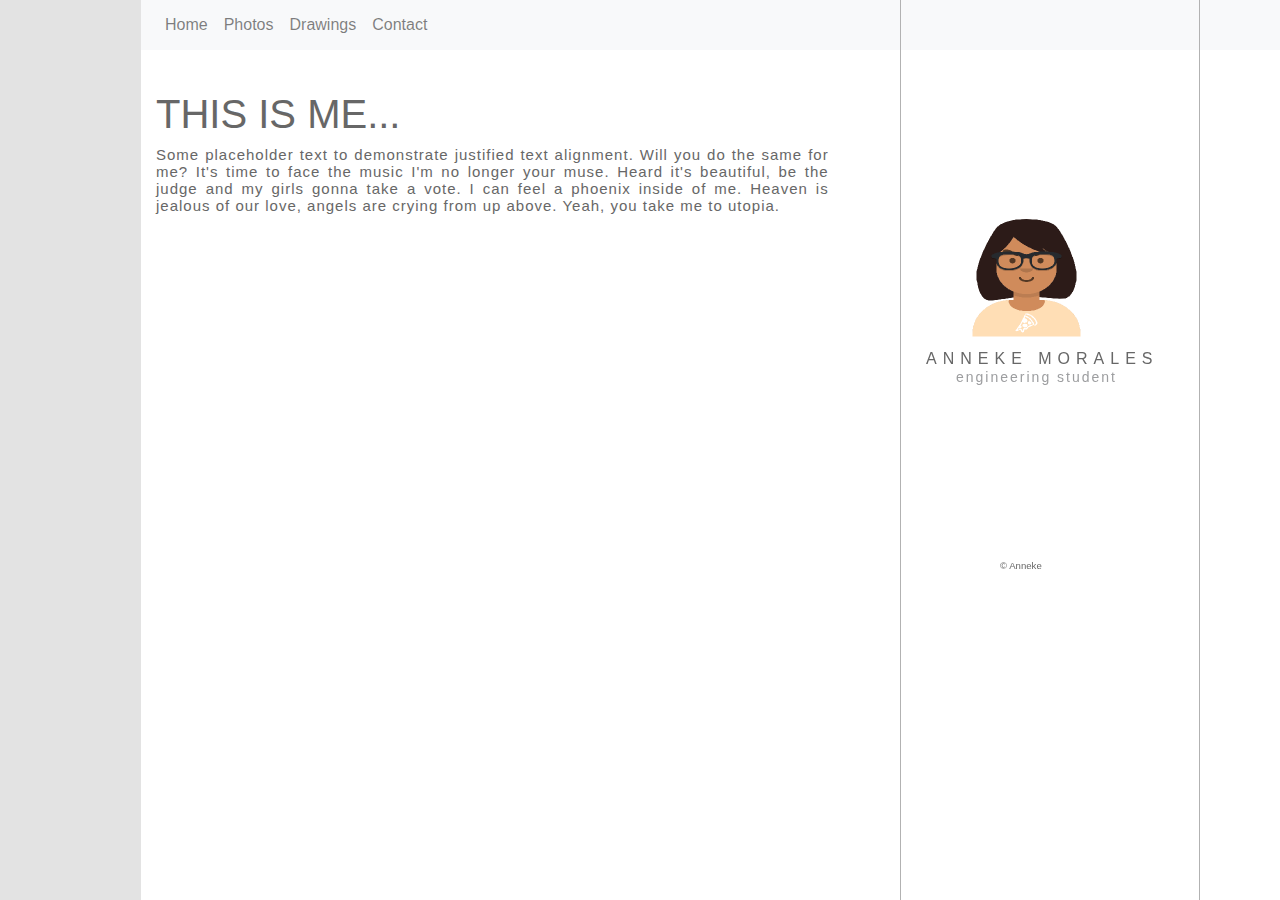
==== index.html @ a32eed47 "No terminado." ====
<!DOCTYPE html>
<html lang="en">

<head>
    <title>Anneke's webpage</title>
    <meta charset="utf-8">
    <meta name="viewport" content="width=device-width, initial-scale=1.0">
    <link rel="stylesheet" href="https://maxcdn.bootstrapcdn.com/bootstrap/4.5.2/css/bootstrap.min.css">
    <link rel="stylesheet" href="scss/main.css" type="text/css" media="screen">
    <script src="https://ajax.googleapis.com/ajax/libs/jquery/3.5.1/jquery.min.js"></script>
    <script src="https://cdnjs.cloudflare.com/ajax/libs/popper.js/1.16.0/umd/popper.min.js"></script>
    <script src="https://maxcdn.bootstrapcdn.com/bootstrap/4.5.2/js/bootstrap.min.js"></script>
<body>
<div id="pageNumber"></div>
<nav class="navbar navbar-expand-lg navbar-light bg-light" style="background-color: #676767;">
    <button class="navbar-toggler" type="button" data-toggle="collapse" data-target="#navbarNav"
        aria-controls="navbarNav" aria-expanded="false" aria-label="Toggle navigation">
        <span class="navbar-toggler-icon"></span>
    </button>
    <div class="collapse navbar-collapse" id="navbarNav">
        <ul class="navbar-nav">
            <li class="nav-item">
                <a class="nav-link" href="index.html">Home </a>
            </li>
            <li class="nav-item">
                <a class="nav-link" href="photos.html">Photos</a>
            </li>
            <li class="nav-item">
                <a class="nav-link" href="drawings.html">Drawings</a>
            </li>
            <li class="nav-item">
                <a class="nav-link" href="contact.html">Contact</a>
            </li>
        </ul>
    </div>
</nav>
<div class="container" style="margin-top:40px">
    <div class="row">
        <div class="col-sm-8">
            <div id="p">
                <h1>THIS IS ME...</h1>
                <div id="pletra">
                    <p class="text-justify">Some placeholder text to demonstrate justified text alignment. Will you do the same for me? It's time to face the music I'm no longer your muse. Heard it's beautiful, be the judge and my girls gonna take a vote. I can feel a phoenix inside of me. Heaven is jealous of our love, angels are crying from up above. Yeah, you take me to utopia.</p>
                    
                </div>
            </div>
            <br>
            <p></p>
        </div>
    </div>
    <div class="col-sm-3">
        <div id="kolomrechts">
            
            <img alt="Picture of Anneke Morales" src="image/Anneke.png" width="210" height="150">
            <div>
                <span id="navTitle">Anneke Morales</span>
                <br>
                <span id="subtitulo">engineering student</span>
            </div>
           

        </div>
    </div>
</div>
<div id="footer">
    &copy; Anneke
</div>
</body>
</html>
---- scss/main.css ----
* {
  margin: 0;
  padding: 0;
}

body {
  font: 100% Helvetica, sans-serif;
  color: #676767;
}

#pageNumber {
  float: left;
  margin: 0;
  padding-right: 10px;
  width: 141px;
  height: 900px;
  font-size: 123px;
  font-weight: 100;
  color: #676767;
  text-align: right;
  background-color: #e3e3e3;
  background-image: url("https://i.pinimg.com/564x/a0/7e/bd/a07ebd32b489dcf01905f35d0f73b306.jpg");
  background-attachment: fixed;
}

#kolomrechts {
  position: fixed;
  top: 0px;
  left: 900px;
  width: 300px;
  float: left;
  border-left: 1px solid #B2B2B2;
  border-right: 1px solid #B2B2B2;
  padding-right: 25px;
  padding-left: 25px;
  padding-top: 200px;
  padding-bottom: 32000px;
  margin-bottom: -32000px;
}

#footer {
  position: fixed;
  top: 560px;
  left: 1000px;
  padding-left: 0px;
  color: #676767;
  font-size: 60%;
}

#navTitle {
  font-size: 16px;
  font-weight: 400;
  letter-spacing: 6px;
  text-transform: uppercase;
  color: #676767;
  text-align-last: center;
}

#p {
  color: #676767;
}

#pletra {
  font-size: 15px;
  font-weight: 400;
  letter-spacing: 1px;
  margin-bottom: 15px;
}

.row {
  display: -ms-flexbox;
  /* IE10 */
  display: -webkit-box;
  display: flex;
  -ms-flex-wrap: wrap;
  /* IE10 */
  flex-wrap: wrap;
  padding: 0 4 px;
}

/* Create four equal columns that sits next to each other */
.column {
  -ms-flex: 25%;
  /* IE10 */
  -webkit-box-flex: 25%;
          flex: 25%;
  max-width: 25%;
  padding: 0 4px;
}

.column img {
  margin-top: 20px;
  vertical-align: middle;
  width: 100%;
}

#subtitulo {
  font-size: 14px;
  text-transform: lowercase;
  color: #9D9EA0;
  margin-top: 10px;
  padding: 0;
  padding-left: 30px;
  border: 0;
  outline: 0;
  vertical-align: baseline;
  text-align: left;
  letter-spacing: 2px;
}

/* Responsive layout - makes a two column-layout instead of four columns */
@media screen and (max-width: 800px) {
  .column {
    -ms-flex: 50%;
    -webkit-box-flex: 50%;
            flex: 50%;
    max-width: 50%;
  }
  #pageNumber {
    float: left;
    margin: 0;
    padding-right: 10px;
    width: 141px;
    height: 1800px;
    font-size: 123px;
    font-weight: 100;
    color: #676767;
    text-align: right;
    background-color: #e3e3e3;
    background-image: url("https://i.pinimg.com/564x/a0/7e/bd/a07ebd32b489dcf01905f35d0f73b306.jpg");
    background-attachment: fixed;
  }
  div.example {
    font-size: 80px;
  }
}

/* Responsive layout - makes the two columns stack on top of each other instead of next to each other */
@media screen and (max-width: 600px) {
  .column {
    -ms-flex: 100%;
    -webkit-box-flex: 100%;
            flex: 100%;
    max-width: 100%;
  }
  #pageNumber {
    float: left;
    margin: 0;
    padding-right: 10px;
    width: 141px;
    height: 1800px;
    font-size: 123px;
    font-weight: 100;
    color: #676767;
    text-align: right;
    background-color: #e3e3e3;
    background-image: url("https://i.pinimg.com/564x/a0/7e/bd/a07ebd32b489dcf01905f35d0f73b306.jpg");
    background-attachment: fixed;
  }
  div.example {
    font-size: 30px;
  }
}
/*# sourceMappingURL=main.css.map */
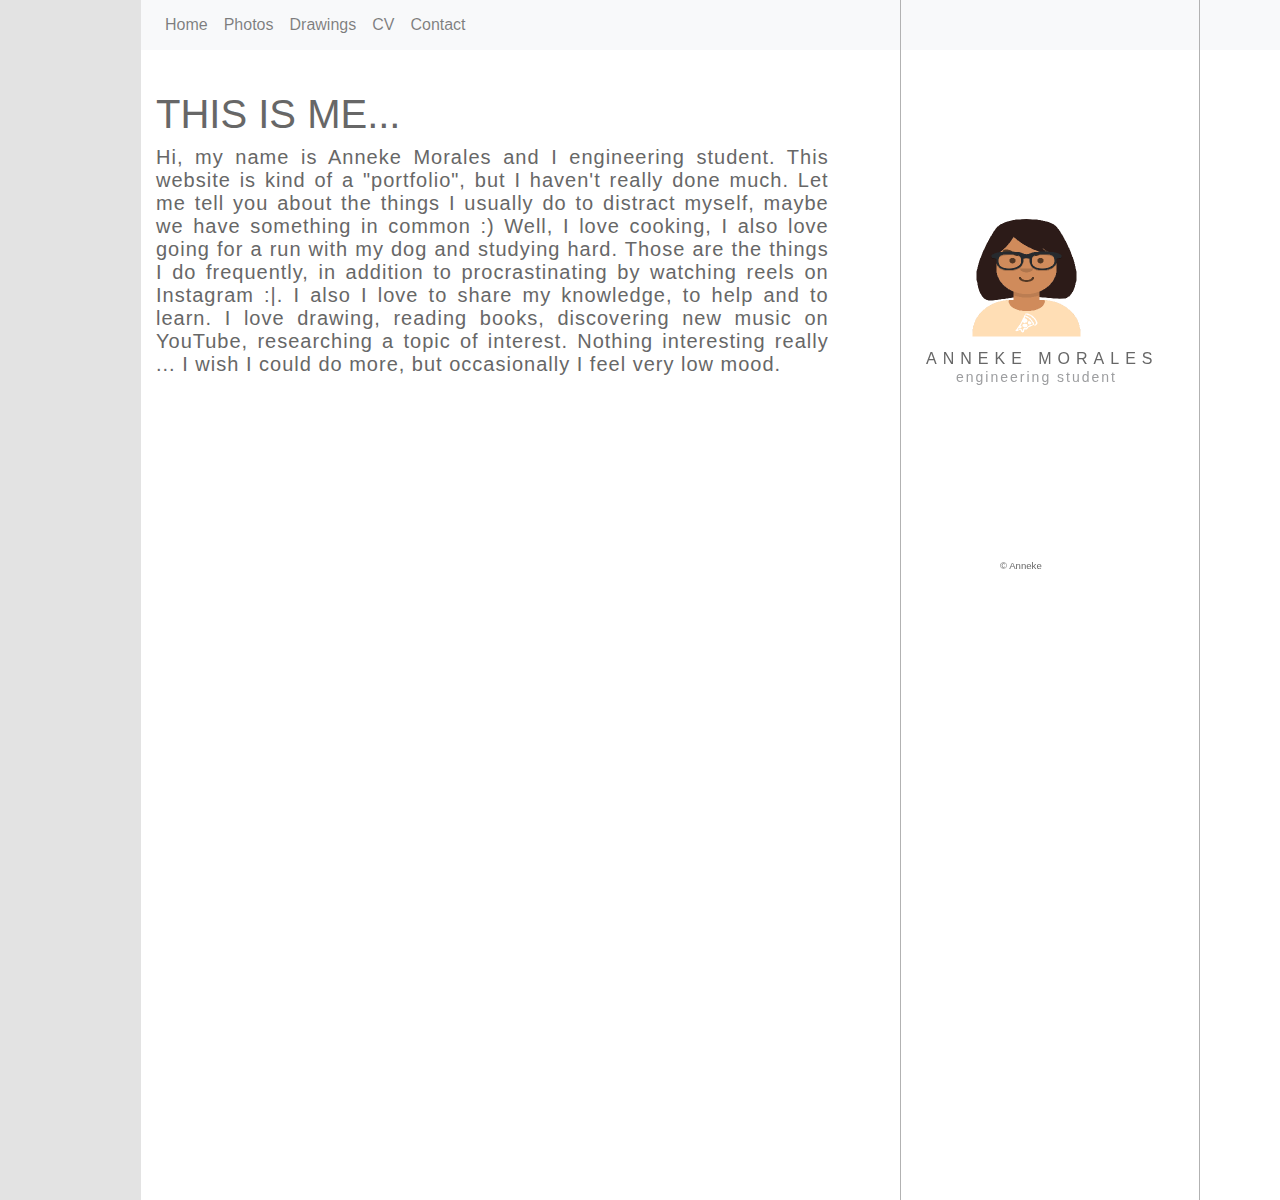
==== commit 7589c5cf: "Últimos cambios" ====
--- a/index.html
+++ b/index.html
@@ -29,6 +29,9 @@
                 <a class="nav-link" href="drawings.html">Drawings</a>
             </li>
             <li class="nav-item">
+                <a class="nav-link" href="CV.html">CV</a>
+            </li>
+            <li class="nav-item">
                 <a class="nav-link" href="contact.html">Contact</a>
             </li>
         </ul>
@@ -40,8 +43,17 @@
             <div id="p">
                 <h1>THIS IS ME...</h1>
                 <div id="pletra">
-                    <p class="text-justify">Some placeholder text to demonstrate justified text alignment. Will you do the same for me? It's time to face the music I'm no longer your muse. Heard it's beautiful, be the judge and my girls gonna take a vote. I can feel a phoenix inside of me. Heaven is jealous of our love, angels are crying from up above. Yeah, you take me to utopia.</p>
-                    
+                    <p class="text-justify"> 
+                    Hi, my name is Anneke Morales and I engineering student. 
+                    This website is kind of a "portfolio", but I haven't really done much. 
+                    Let me tell you about the things I usually do to distract myself, 
+                    maybe we have something in common :) Well, I love cooking, I also love 
+                    going for a run with my dog and studying hard. Those are the things I 
+                    do frequently, in addition to procrastinating by watching reels on Instagram :|. 
+                    I also I love to share my knowledge, to help and to learn. I love drawing, reading books,
+                    discovering new music on YouTube, researching a topic of interest. 
+                    Nothing interesting really ... I wish I could do more, but occasionally I feel 
+                    very low mood.</p>                   
                 </div>
             </div>
             <br>
@@ -49,8 +61,7 @@
         </div>
     </div>
     <div class="col-sm-3">
-        <div id="kolomrechts">
-            
+        <div id="kolomrechts">           
             <img alt="Picture of Anneke Morales" src="image/Anneke.png" width="210" height="150">
             <div>
                 <span id="navTitle">Anneke Morales</span>
--- a/scss/main.css
+++ b/scss/main.css
@@ -13,7 +13,7 @@
   margin: 0;
   padding-right: 10px;
   width: 141px;
-  height: 900px;
+  height: 1200px;
   font-size: 123px;
   font-weight: 100;
   color: #676767;
@@ -61,7 +61,7 @@
 }
 
 #pletra {
-  font-size: 15px;
+  font-size: 20px;
   font-weight: 400;
   letter-spacing: 1px;
   margin-bottom: 15px;
@@ -108,6 +108,19 @@
   letter-spacing: 2px;
 }
 
+.success {
+  position: left;
+  top: 660px;
+  font-family: Helvetica, sans-serif;
+  font-size: 18px;
+  font-weight: 300;
+  margin: 30px;
+}
+
+.success {
+  background-color: #ecf3ea;
+}
+
 /* Responsive layout - makes a two column-layout instead of four columns */
 @media screen and (max-width: 800px) {
   .column {
@@ -121,7 +134,7 @@
     margin: 0;
     padding-right: 10px;
     width: 141px;
-    height: 1800px;
+    height: 2000px;
     font-size: 123px;
     font-weight: 100;
     color: #676767;
@@ -129,9 +142,6 @@
     background-color: #e3e3e3;
     background-image: url("https://i.pinimg.com/564x/a0/7e/bd/a07ebd32b489dcf01905f35d0f73b306.jpg");
     background-attachment: fixed;
-  }
-  div.example {
-    font-size: 80px;
   }
 }
 
@@ -148,7 +158,7 @@
     margin: 0;
     padding-right: 10px;
     width: 141px;
-    height: 1800px;
+    height: 2000px;
     font-size: 123px;
     font-weight: 100;
     color: #676767;
@@ -157,8 +167,5 @@
     background-image: url("https://i.pinimg.com/564x/a0/7e/bd/a07ebd32b489dcf01905f35d0f73b306.jpg");
     background-attachment: fixed;
   }
-  div.example {
-    font-size: 30px;
-  }
 }
 /*# sourceMappingURL=main.css.map */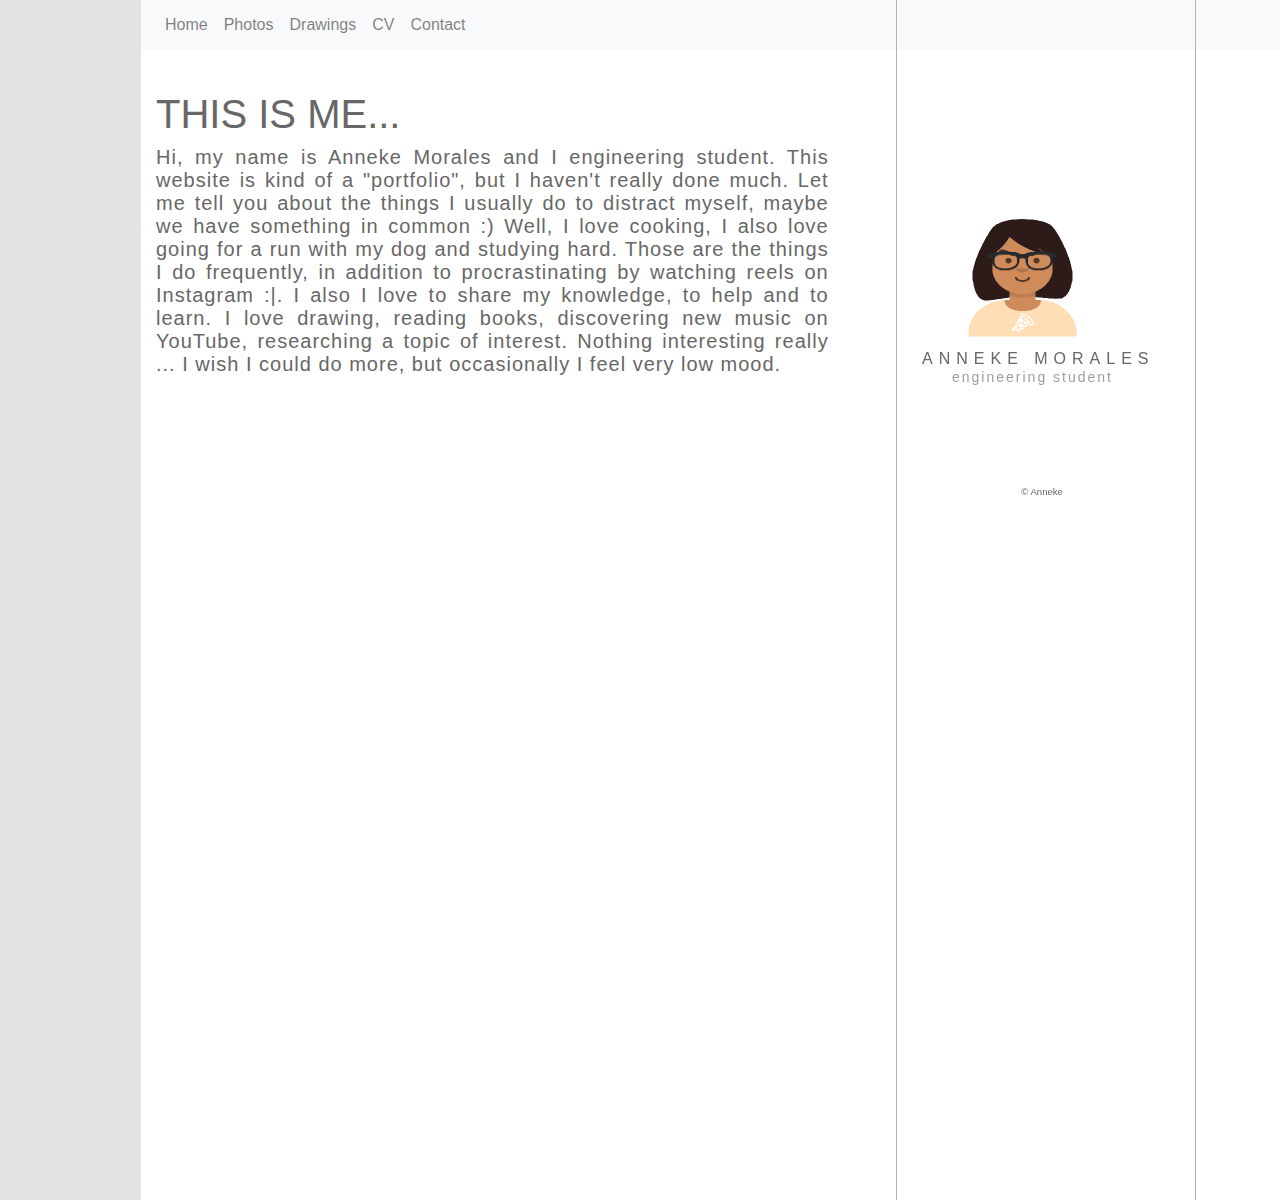
==== commit 63608dc8: "Componiendo responsividad" ====
--- a/index.html
+++ b/index.html
@@ -39,7 +39,7 @@
 </nav>
 <div class="container" style="margin-top:40px">
     <div class="row">
-        <div class="col-sm-8">
+        <div class=" col-sm-12 col-lg-8 ">
             <div id="p">
                 <h1>THIS IS ME...</h1>
                 <div id="pletra">
@@ -68,13 +68,13 @@
                 <br>
                 <span id="subtitulo">engineering student</span>
             </div>
-           
+           <div id="footer">
+            &copy; Anneke
+            </div>
 
         </div>
     </div>
 </div>
-<div id="footer">
-    &copy; Anneke
-</div>
+
 </body>
 </html>
--- a/scss/main.css
+++ b/scss/main.css
@@ -26,7 +26,7 @@
 #kolomrechts {
   position: fixed;
   top: 0px;
-  left: 900px;
+  left: 70vw;
   width: 300px;
   float: left;
   border-left: 1px solid #B2B2B2;
@@ -39,9 +39,9 @@
 }
 
 #footer {
-  position: fixed;
-  top: 560px;
-  left: 1000px;
+  position: relative;
+  top: 100px;
+  left: 40%;
   padding-left: 0px;
   color: #676767;
   font-size: 60%;
@@ -168,4 +168,13 @@
     background-attachment: fixed;
   }
 }
+
+@media screen and (max-width: 992px) {
+  #kolomrechts {
+    display: none;
+  }
+  #footer {
+    display: none;
+  }
+}
 /*# sourceMappingURL=main.css.map */